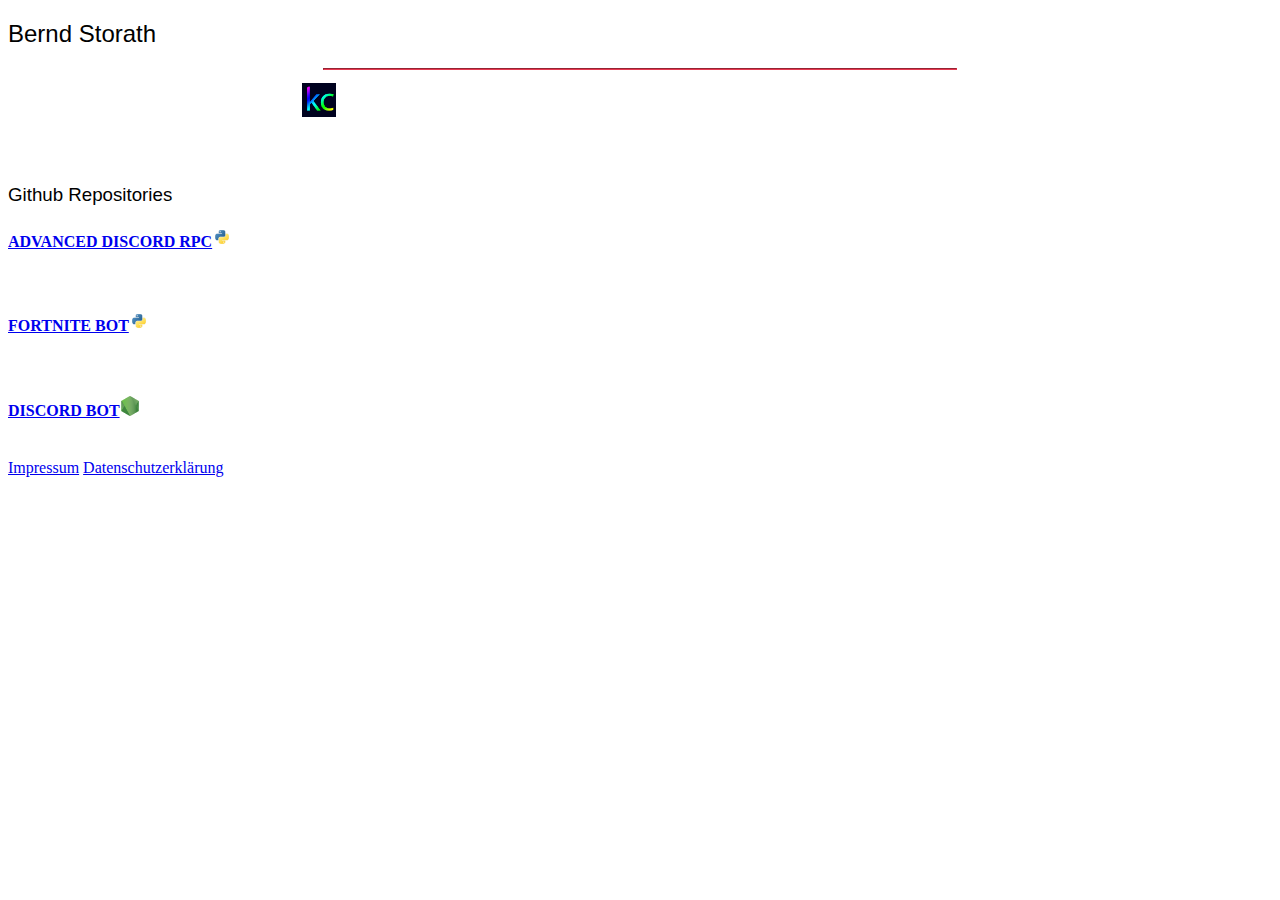
==== index.html @ f74ca731 "better performance" ====
<!doctype html>
<html lang="en" class="no-js">
<head>
  <base target="_blank">
  <meta charset="UTF-8" />
  <title>Bernd Storath</title>
  <link rel="shortcut icon" type="image/webp" href="assets/favicon.webp">
  <meta name="viewport" content="width=device-width, initial-scale=1.0">
  <link rel="stylesheet" href="css/style.css" />
  <link rel="stylesheet" href="css/all.css" />
  <script type="text/javascript" src="js/jquery.particleground.js"></script>
  <script type="text/javascript" src="js/demo.js"></script>
	<meta http-equiv="content-Type" content="text/html; utf-8" />
	<meta http-equiv="Pragma" content="cache" />
	<meta http-equiv="content-Language" content="en" />
	<meta name="description" content="This is the personal website of Bernd Storath. Here is the most of my social media linked" />
	<meta name="keywords" content="kaaaxcreators, kaaax0815, berndinatorenlp, bernd, storath, wülfershausen" />
	<meta name="author" content="Bernd Storath" />
	<meta name="publisher" content="" />
	<meta name="copyright" content="" />
	<meta name="audience" content="Alle" />
	<meta name="page-type" content="Private Homepage" />
	<meta name="page-topic" content="Computer" />
	<meta http-equiv="Reply-to" content="999999bst@gmail.com" />
	<meta name="expires" content="" />
	<meta name="revisit-after" content="2 days" />
</head>

<body>
	<div id="particles">
	  <div id="intro">
	  <script>
		if( /Android|webOS|iPhone|iPad|iPod|BlackBerry|IEMobile|Opera Mini/i.test(navigator.userAgent) ) {
          alert("This site is not optimized for smartphones!");
        }
	  </script>
		  <h2 style="font-family: 'Syncopate', sans-serif; font-weight: 10;">Bernd Storath&nbsp</h2>
			<hr style="width: 50%; background-color: #E83951; border-color: #E83951;">
		<a href="https://github.com/kaaax0815/" style="color: white;"><i class="fab fa-github" style="font-size: 2em;"></i></a>
		&nbsp
		<a href="https://medium.com/@999999bst" style="color: white;"><i class="fab fa-medium" style="font-size: 2em;"></i></a>
		&nbsp
		<a href="https://reddit.com/u/berndinatorenlp" style="color: white;"><i class="fab fa-reddit" style="font-size: 2em;"></i></a>
		&nbsp
		<a href="https://discordapp.com/users/291942264366694410" style="color: white;"><i class="fab fa-discord" style="font-size: 2em;"></i></a>
		&nbsp
		<a href="https://twitter.com/kaaax0815" style="color: white;"><i class="fab fa-twitter" style="font-size: 2em;"></i></a>
		&nbsp
		<a href="https://steamcommunity.com/tradeoffer/new/?partner=408822503&token=w8uA1WGM" style="color: white;"><i class="fab fa-steam" style="font-size: 2em;"></i></a>
		&nbsp
		<a href="https://www.instagram.com/true.bernd/" style="color: white;"><i class="fab fa-instagram" style="font-size: 2em;"></i></a>
		&nbsp
		<a href="https://sites.google.com/view/kaaaxcreatorscommunity" style="color: white; position: relative; top: 5px;"><img src="assets/discord_server_logo.webp" alt="logo" width="34" height="34"></img></a>
		<h2 style="font-family: 'Syncopate', sans-serif; font-weight: 10;">&nbsp</h2>
		<h3 style="font-family: 'Syncopate', sans-serif; font-weight: 5;">Github Repositories</h3>
		<a href="https://github.com/kaaax0815/advanced-discord-rpc"><h4>ADVANCED DISCORD RPC<img src="assets/python.webp" alt="python" width="20" height="20"></h4></a>
		&nbsp
		<a href="https://github.com/kaaax0815/fnbot-kc"><h4>FORTNITE BOT<img src="assets/python.webp" alt="python" width="20" height="20"></h4></a>
		&nbsp
		<a href="https://github.com/kaaax0815/kaaaxcreatorsbot"><h4>DISCORD BOT<img src="assets/nodejs.webp" alt="node" width="20" height="20"></h4></a>
		&nbsp
		&nbsp
	  </div>
	  		<div id="bottom">
			<div>
				<a href="impressum.html">Impressum</a>  <a href="datenschutz.html">Datenschutzerklärung</a>
			</div>
		</footer>
	  </div>
	</div>
</body>
</html>
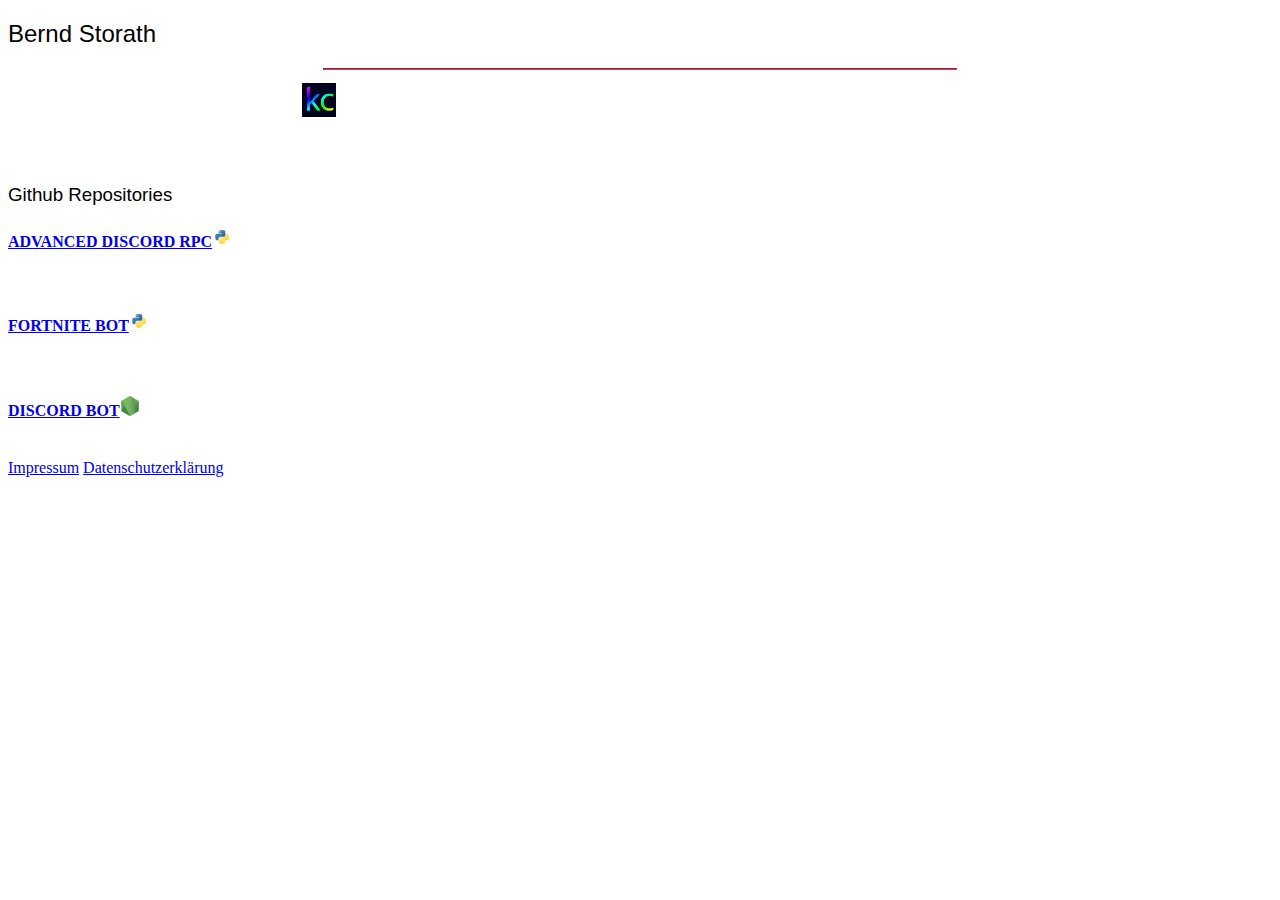
==== commit 5e0726c5: "seo, microdata, schema" ====
--- a/index.html
+++ b/index.html
@@ -1,29 +1,54 @@
 <!doctype html>
-<html lang="en" class="no-js">
+<html lang="de" class="no-js">
 <head>
-  <base target="_blank">
-  <meta charset="UTF-8" />
-  <title>Bernd Storath</title>
-  <link rel="shortcut icon" type="image/webp" href="assets/favicon.webp">
-  <meta name="viewport" content="width=device-width, initial-scale=1.0">
-  <link rel="stylesheet" href="css/style.css" />
-  <link rel="stylesheet" href="css/all.css" />
-  <script type="text/javascript" src="js/jquery.particleground.js"></script>
-  <script type="text/javascript" src="js/demo.js"></script>
+	<base target="_blank">
+	<script type='application/ld+json'>
+	{
+	  "@context": "http://www.schema.org",
+	  "@type": "person",
+	  "name": "Bernd Storath",
+	  "jobTitle": "Programmer",
+	  "gender": "male",
+	  "url": "https://kaaaxcreators.de",
+	   "sameAs" : [
+		   "https://github.com/kaaax0815/",
+		   "https://medium.com/@999999bst",
+		   "https://reddit.com/u/berndinatorenlp",
+		   "https://discordapp.com/users/291942264366694410",
+		   "https://twitter.com/kaaax0815",
+		   "https://steamcommunity.com/tradeoffer/new/?partner=408822503&token=w8uA1WGM",
+		   "https://www.instagram.com/true.bernd/"
+	   ],
+	}
+	</script>
+	<meta charset="utf-8">
+	<title>Bernd Storath - Programmierer</title>
+	<link rel="shortcut icon" type="image/webp" href="assets/favicon.webp">
+	<meta name="viewport" content="width=device-width, initial-scale=1.0">
+	<link rel="stylesheet" href="css/style.css" />
+	<link rel="stylesheet" href="css/all.css" />
+	<script type="text/javascript" src="js/jquery.particleground.js"></script>
+	<script type="text/javascript" src="js/demo.js"></script>
 	<meta http-equiv="content-Type" content="text/html; utf-8" />
 	<meta http-equiv="Pragma" content="cache" />
 	<meta http-equiv="content-Language" content="en" />
-	<meta name="description" content="This is the personal website of Bernd Storath. Here is the most of my social media linked" />
+	<meta name="description" content="Dies ist die persönliche Website von mir, Bernd Storath, einem 15-jährigen Hobby-Programmierer. Hier sind die meisten meiner sozialen Medien wie Github und andere verlinkt.">
 	<meta name="keywords" content="kaaaxcreators, kaaax0815, berndinatorenlp, bernd, storath, wülfershausen" />
-	<meta name="author" content="Bernd Storath" />
-	<meta name="publisher" content="" />
-	<meta name="copyright" content="" />
 	<meta name="audience" content="Alle" />
 	<meta name="page-type" content="Private Homepage" />
 	<meta name="page-topic" content="Computer" />
-	<meta http-equiv="Reply-to" content="999999bst@gmail.com" />
 	<meta name="expires" content="" />
 	<meta name="revisit-after" content="2 days" />
+	<meta property="og:type" content="profile">
+	<meta property="og:title" content="Bernd Storath">
+	<meta property="og:url" content="https://kaaaxcreators.de">
+	<meta property="og:image" content="https://kaaaxcreators.de/assets/favicon.webp">
+	<meta property="profile:first_name" content="Bernd">
+	<meta property="profile:last_name" content="Storath">
+	<meta name="twitter:card" content="summary">
+	<meta name="twitter:site" content="@kaaax0815">
+	<meta name="twitter:title" content="Bernd Storath">
+	<meta name="twitter:description" content="Dies ist die persönliche Website von mir, Bernd Storath, einem 15-jährigen Hobby-Programmierer. Hier sind die meisten meiner sozialen Medien wie Github und andere verlinkt.">
 </head>
 
 <body>
@@ -31,33 +56,39 @@
 	  <div id="intro">
 	  <script>
 		if( /Android|webOS|iPhone|iPad|iPod|BlackBerry|IEMobile|Opera Mini/i.test(navigator.userAgent) ) {
-          alert("This site is not optimized for smartphones!");
+          alert("This site is not optimized for smartphones!\nDiese Seite ist nicht für Smartphones optimiert!");
         }
 	  </script>
-		  <h2 style="font-family: 'Syncopate', sans-serif; font-weight: 10;">Bernd Storath&nbsp</h2>
+	  <div itemscope itemtype="https://schema.org/Person">
+		  <h2 itemprop="name" style="font-family: 'Syncopate', sans-serif; font-weight: 10;">Bernd Storath&nbsp</h2>
 			<hr style="width: 50%; background-color: #E83951; border-color: #E83951;">
-		<a href="https://github.com/kaaax0815/" style="color: white;"><i class="fab fa-github" style="font-size: 2em;"></i></a>
+		</div>
+		<div itemscope itemtype="http://schema.org/Organization">
+			<a itemprop="url" href="https://github.com/kaaax0815/" style="color: white;"><i itemprop="logo" class="fab fa-github" style="font-size: 2em;"></i></a>
+			&nbsp
+			<a itemprop="url" href="https://medium.com/@999999bst" style="color: white;"><i itemprop="logo" class="fab fa-medium" style="font-size: 2em;"></i></a>
+			&nbsp
+			<a itemprop="url" href="https://reddit.com/u/berndinatorenlp" style="color: white;"><i itemprop="logo" class="fab fa-reddit" style="font-size: 2em;"></i></a>
+			&nbsp
+			<a itemprop="url" href="https://discordapp.com/users/291942264366694410" style="color: white;"><i itemprop="logo" class="fab fa-discord" style="font-size: 2em;"></i></a>
+			&nbsp
+			<a itemprop="url" href="https://twitter.com/kaaax0815" style="color: white;"><i itemprop="logo" class="fab fa-twitter" style="font-size: 2em;"></i></a>
+			&nbsp
+			<a itemprop="url" href="https://steamcommunity.com/tradeoffer/new/?partner=408822503&token=w8uA1WGM" style="color: white;"><i itemprop="logo" class="fab fa-steam" style="font-size: 2em;"></i></a>
+			&nbsp
+			<a itemprop="url" href="https://www.instagram.com/true.bernd/" style="color: white;"><i itemprop="logo" class="fab fa-instagram" style="font-size: 2em;"></i></a>
+			&nbsp
+			<a itemprop="url" href="https://sites.google.com/view/kaaaxcreatorscommunity" style="color: white; position: relative; top: 5px;"><img itemprop="logo" src="assets/discord_server_logo.webp" alt="logo" width="34" height="34"></img></a>
+		</div>
+		<h2 style="font-family: 'Syncopate', sans-serif; font-weight: 10;">&nbsp</h2>
+		<div itemscope itemtype="http://schema.org/Organization">
+		<h3 style="font-family: 'Syncopate', sans-serif; font-weight: 5;">Github Repositories</h3>
+		<a itemprop="url" href="https://github.com/kaaax0815/advanced-discord-rpc"><h4 itemprop="name">ADVANCED DISCORD RPC<img src="assets/python.webp" alt="python" width="20" height="20"></h4></a>
 		&nbsp
-		<a href="https://medium.com/@999999bst" style="color: white;"><i class="fab fa-medium" style="font-size: 2em;"></i></a>
+		<a itemprop="url" href="https://github.com/kaaax0815/fnbot-kc"><h4 itemprop="name">FORTNITE BOT<img src="assets/python.webp" alt="python" width="20" height="20"></h4></a>
 		&nbsp
-		<a href="https://reddit.com/u/berndinatorenlp" style="color: white;"><i class="fab fa-reddit" style="font-size: 2em;"></i></a>
-		&nbsp
-		<a href="https://discordapp.com/users/291942264366694410" style="color: white;"><i class="fab fa-discord" style="font-size: 2em;"></i></a>
-		&nbsp
-		<a href="https://twitter.com/kaaax0815" style="color: white;"><i class="fab fa-twitter" style="font-size: 2em;"></i></a>
-		&nbsp
-		<a href="https://steamcommunity.com/tradeoffer/new/?partner=408822503&token=w8uA1WGM" style="color: white;"><i class="fab fa-steam" style="font-size: 2em;"></i></a>
-		&nbsp
-		<a href="https://www.instagram.com/true.bernd/" style="color: white;"><i class="fab fa-instagram" style="font-size: 2em;"></i></a>
-		&nbsp
-		<a href="https://sites.google.com/view/kaaaxcreatorscommunity" style="color: white; position: relative; top: 5px;"><img src="assets/discord_server_logo.webp" alt="logo" width="34" height="34"></img></a>
-		<h2 style="font-family: 'Syncopate', sans-serif; font-weight: 10;">&nbsp</h2>
-		<h3 style="font-family: 'Syncopate', sans-serif; font-weight: 5;">Github Repositories</h3>
-		<a href="https://github.com/kaaax0815/advanced-discord-rpc"><h4>ADVANCED DISCORD RPC<img src="assets/python.webp" alt="python" width="20" height="20"></h4></a>
-		&nbsp
-		<a href="https://github.com/kaaax0815/fnbot-kc"><h4>FORTNITE BOT<img src="assets/python.webp" alt="python" width="20" height="20"></h4></a>
-		&nbsp
-		<a href="https://github.com/kaaax0815/kaaaxcreatorsbot"><h4>DISCORD BOT<img src="assets/nodejs.webp" alt="node" width="20" height="20"></h4></a>
+		<a itemprop="url" href="https://github.com/kaaax0815/kaaaxcreatorsbot"><h4 itemprop="name">DISCORD BOT<img src="assets/nodejs.webp" alt="node" width="20" height="20"></h4></a>
+		</div>
 		&nbsp
 		&nbsp
 	  </div>
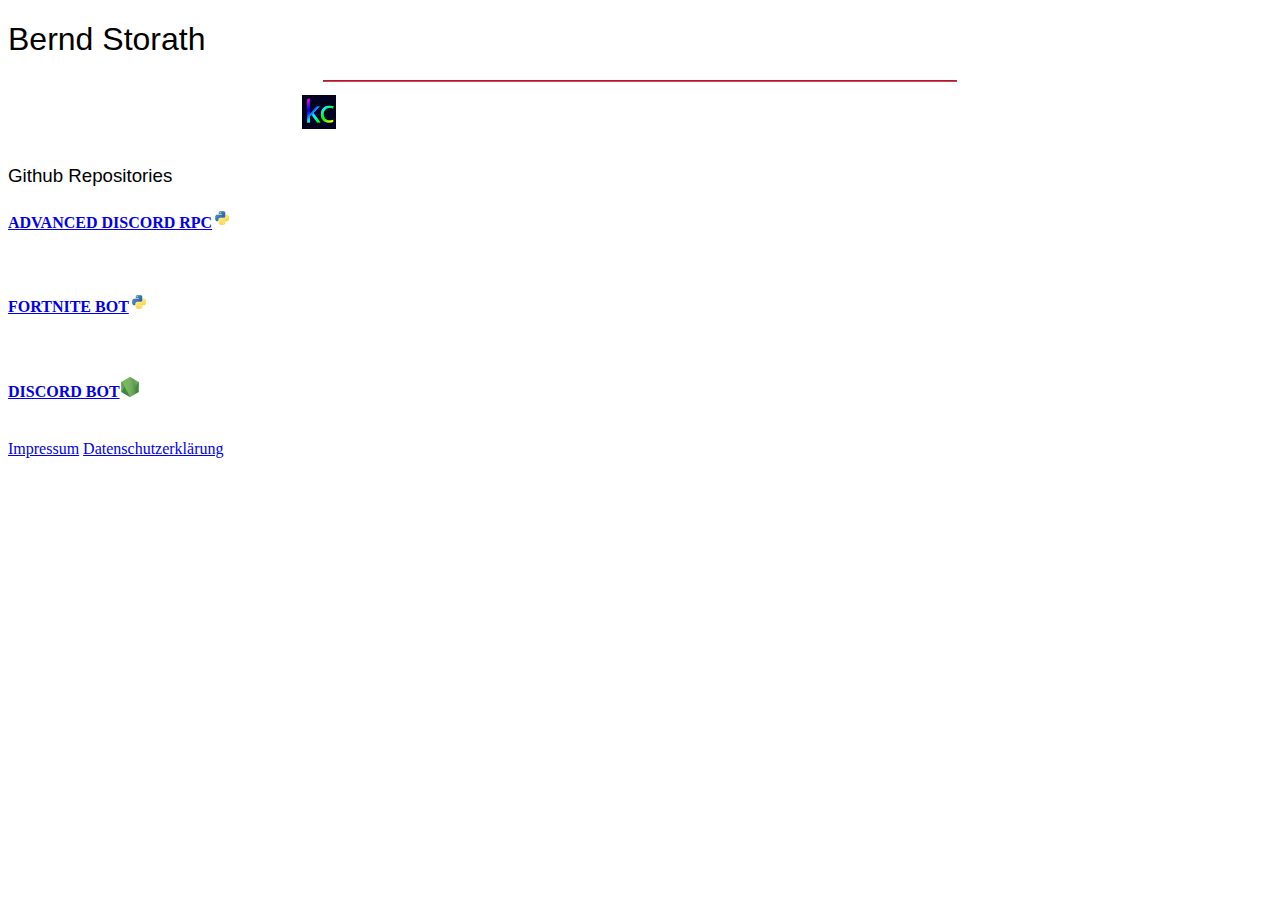
==== commit 491afd5d: "Deleted amp" ====
--- a/index.html
+++ b/index.html
@@ -1,24 +1,25 @@
 <!doctype html>
 <html lang="de" class="no-js">
 <head>
+	<!--<link rel="amphtml" href="https://kaaaxcreators.de/amp/">-->
 	<base target="_blank">
 	<script type='application/ld+json'>
 	{
-	  "@context": "http://www.schema.org",
-	  "@type": "person",
-	  "name": "Bernd Storath",
-	  "jobTitle": "Programmer",
-	  "gender": "male",
-	  "url": "https://kaaaxcreators.de",
-	   "sameAs" : [
-		   "https://github.com/kaaax0815/",
-		   "https://medium.com/@999999bst",
-		   "https://reddit.com/u/berndinatorenlp",
-		   "https://discordapp.com/users/291942264366694410",
-		   "https://twitter.com/kaaax0815",
-		   "https://steamcommunity.com/tradeoffer/new/?partner=408822503&token=w8uA1WGM",
-		   "https://www.instagram.com/true.bernd/"
-	   ],
+		"@context": "http://www.schema.org",
+		"@type": "person",
+		"name": "Bernd Storath",
+		"jobTitle": "Programmer",
+		"gender": "male",
+		"url": "https://kaaaxcreators.de",
+		"sameAs" : [
+			"https://github.com/kaaax0815/",
+			"https://medium.com/@999999bst",
+			"https://reddit.com/u/berndinatorenlp",
+			"https://discordapp.com/users/291942264366694410",
+			"https://twitter.com/kaaax0815",
+			"https://steamcommunity.com/tradeoffer/new/?partner=408822503&token=w8uA1WGM",
+			"https://www.instagram.com/true.bernd/"
+		]
 	}
 	</script>
 	<meta charset="utf-8">
@@ -32,7 +33,7 @@
 	<meta http-equiv="content-Type" content="text/html; utf-8" />
 	<meta http-equiv="Pragma" content="cache" />
 	<meta http-equiv="content-Language" content="en" />
-	<meta name="description" content="Dies ist die persönliche Website von mir, Bernd Storath, einem 15-jährigen Hobby-Programmierer. Hier sind die meisten meiner sozialen Medien wie Github und andere verlinkt.">
+	<meta name="description" content="Dies ist die persönliche Website von mir, Bernd Storath, einem 15-jährigen Hobby-Programmierer. Soziale Medien sind hier verlinkt.">
 	<meta name="keywords" content="kaaaxcreators, kaaax0815, berndinatorenlp, bernd, storath, wülfershausen" />
 	<meta name="audience" content="Alle" />
 	<meta name="page-type" content="Private Homepage" />
@@ -43,24 +44,28 @@
 	<meta property="og:title" content="Bernd Storath">
 	<meta property="og:url" content="https://kaaaxcreators.de">
 	<meta property="og:image" content="https://kaaaxcreators.de/assets/favicon.webp">
+	<meta property="og:type" content="profile">
+	<meta property="og:description" content="Dies ist die persönliche Website von mir, Bernd Storath, einem 15-jährigen Hobby-Programmierer. Soziale Medien sind hier verlinkt.">
 	<meta property="profile:first_name" content="Bernd">
 	<meta property="profile:last_name" content="Storath">
 	<meta name="twitter:card" content="summary">
 	<meta name="twitter:site" content="@kaaax0815">
 	<meta name="twitter:title" content="Bernd Storath">
-	<meta name="twitter:description" content="Dies ist die persönliche Website von mir, Bernd Storath, einem 15-jährigen Hobby-Programmierer. Hier sind die meisten meiner sozialen Medien wie Github und andere verlinkt.">
+	<meta name="twitter:image" content="https://kaaaxcreators.de/assets/favicon.webp">
+	<meta name="twitter:description" content="Dies ist die persönliche Website von mir, Bernd Storath, einem 15-jährigen Hobby-Programmierer. Soziale Medien sind hier verlinkt.">
 </head>
 
 <body>
 	<div id="particles">
 	  <div id="intro">
 	  <script>
-		if( /Android|webOS|iPhone|iPad|iPod|BlackBerry|IEMobile|Opera Mini/i.test(navigator.userAgent) ) {
-          alert("This site is not optimized for smartphones!\nDiese Seite ist nicht für Smartphones optimiert!");
-        }
+if(/(android|bb\d+|meego).+mobile|avantgo|bada\/|blackberry|blazer|compal|elaine|fennec|hiptop|iemobile|ip(hone|od)|ipad|iris|kindle|Android|Silk|lge |maemo|midp|mmp|netfront|opera m(ob|in)i|palm( os)?|phone|p(ixi|re)\/|plucker|pocket|psp|series(4|6)0|symbian|treo|up\.(browser|link)|vodafone|wap|windows (ce|phone)|xda|xiino/i.test(navigator.userAgent) 
+    || /1207|6310|6590|3gso|4thp|50[1-6]i|770s|802s|a wa|abac|ac(er|oo|s\-)|ai(ko|rn)|al(av|ca|co)|amoi|an(ex|ny|yw)|aptu|ar(ch|go)|as(te|us)|attw|au(di|\-m|r |s )|avan|be(ck|ll|nq)|bi(lb|rd)|bl(ac|az)|br(e|v)w|bumb|bw\-(n|u)|c55\/|capi|ccwa|cdm\-|cell|chtm|cldc|cmd\-|co(mp|nd)|craw|da(it|ll|ng)|dbte|dc\-s|devi|dica|dmob|do(c|p)o|ds(12|\-d)|el(49|ai)|em(l2|ul)|er(ic|k0)|esl8|ez([4-7]0|os|wa|ze)|fetc|fly(\-|_)|g1 u|g560|gene|gf\-5|g\-mo|go(\.w|od)|gr(ad|un)|haie|hcit|hd\-(m|p|t)|hei\-|hi(pt|ta)|hp( i|ip)|hs\-c|ht(c(\-| |_|a|g|p|s|t)|tp)|hu(aw|tc)|i\-(20|go|ma)|i230|iac( |\-|\/)|ibro|idea|ig01|ikom|im1k|inno|ipaq|iris|ja(t|v)a|jbro|jemu|jigs|kddi|keji|kgt( |\/)|klon|kpt |kwc\-|kyo(c|k)|le(no|xi)|lg( g|\/(k|l|u)|50|54|\-[a-w])|libw|lynx|m1\-w|m3ga|m50\/|ma(te|ui|xo)|mc(01|21|ca)|m\-cr|me(rc|ri)|mi(o8|oa|ts)|mmef|mo(01|02|bi|de|do|t(\-| |o|v)|zz)|mt(50|p1|v )|mwbp|mywa|n10[0-2]|n20[2-3]|n30(0|2)|n50(0|2|5)|n7(0(0|1)|10)|ne((c|m)\-|on|tf|wf|wg|wt)|nok(6|i)|nzph|o2im|op(ti|wv)|oran|owg1|p800|pan(a|d|t)|pdxg|pg(13|\-([1-8]|c))|phil|pire|pl(ay|uc)|pn\-2|po(ck|rt|se)|prox|psio|pt\-g|qa\-a|qc(07|12|21|32|60|\-[2-7]|i\-)|qtek|r380|r600|raks|rim9|ro(ve|zo)|s55\/|sa(ge|ma|mm|ms|ny|va)|sc(01|h\-|oo|p\-)|sdk\/|se(c(\-|0|1)|47|mc|nd|ri)|sgh\-|shar|sie(\-|m)|sk\-0|sl(45|id)|sm(al|ar|b3|it|t5)|so(ft|ny)|sp(01|h\-|v\-|v )|sy(01|mb)|t2(18|50)|t6(00|10|18)|ta(gt|lk)|tcl\-|tdg\-|tel(i|m)|tim\-|t\-mo|to(pl|sh)|ts(70|m\-|m3|m5)|tx\-9|up(\.b|g1|si)|utst|v400|v750|veri|vi(rg|te)|vk(40|5[0-3]|\-v)|vm40|voda|vulc|vx(52|53|60|61|70|80|81|83|85|98)|w3c(\-| )|webc|whit|wi(g |nc|nw)|wmlb|wonu|x700|yas\-|your|zeto|zte\-/i.test(navigator.userAgent.substr(0,4))) { 
+		 alert("Diese Seite ist nicht für Smartphones optimiert");
+		};
 	  </script>
 	  <div itemscope itemtype="https://schema.org/Person">
-		  <h2 itemprop="name" style="font-family: 'Syncopate', sans-serif; font-weight: 10;">Bernd Storath&nbsp</h2>
+		  <h1 itemprop="name" style="font-family: 'Syncopate', sans-serif; font-weight: 10;">Bernd Storath&nbsp</h1>
 			<hr style="width: 50%; background-color: #E83951; border-color: #E83951;">
 		</div>
 		<div itemscope itemtype="http://schema.org/Organization">
@@ -80,7 +85,7 @@
 			&nbsp
 			<a itemprop="url" href="https://sites.google.com/view/kaaaxcreatorscommunity" style="color: white; position: relative; top: 5px;"><img itemprop="logo" src="assets/discord_server_logo.webp" alt="logo" width="34" height="34"></img></a>
 		</div>
-		<h2 style="font-family: 'Syncopate', sans-serif; font-weight: 10;">&nbsp</h2>
+		<h7 style="font-family: 'Syncopate', sans-serif; font-weight: 10;">&nbsp</h7>
 		<div itemscope itemtype="http://schema.org/Organization">
 		<h3 style="font-family: 'Syncopate', sans-serif; font-weight: 5;">Github Repositories</h3>
 		<a itemprop="url" href="https://github.com/kaaax0815/advanced-discord-rpc"><h4 itemprop="name">ADVANCED DISCORD RPC<img src="assets/python.webp" alt="python" width="20" height="20"></h4></a>
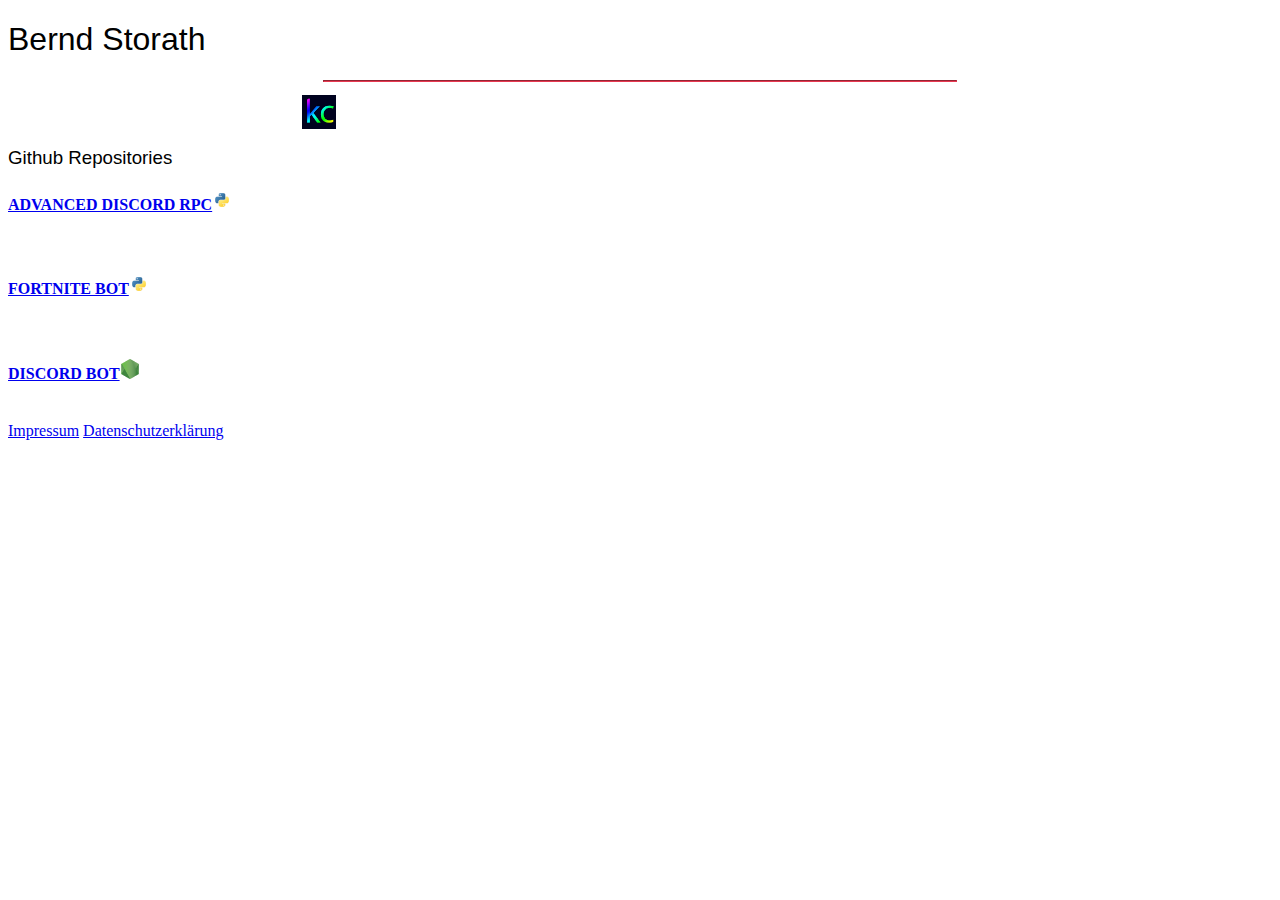
==== commit f2e4f3d8: "removed schemaorg" ====
--- a/index.html
+++ b/index.html
@@ -32,7 +32,7 @@
 	<script type="text/javascript" src="js/demo.js"></script>
 	<meta http-equiv="content-Type" content="text/html; utf-8" />
 	<meta http-equiv="Pragma" content="cache" />
-	<meta http-equiv="content-Language" content="en" />
+	<meta http-equiv="content-Language" content="de" />
 	<meta name="description" content="Dies ist die persönliche Website von mir, Bernd Storath, einem 15-jährigen Hobby-Programmierer. Soziale Medien sind hier verlinkt.">
 	<meta name="keywords" content="kaaaxcreators, kaaax0815, berndinatorenlp, bernd, storath, wülfershausen" />
 	<meta name="audience" content="Alle" />
@@ -41,17 +41,21 @@
 	<meta name="expires" content="" />
 	<meta name="revisit-after" content="2 days" />
 	<meta property="og:type" content="profile">
+	<meta property="og:locale" content="de_DE">
 	<meta property="og:title" content="Bernd Storath">
 	<meta property="og:url" content="https://kaaaxcreators.de">
 	<meta property="og:image" content="https://kaaaxcreators.de/assets/favicon.webp">
+	<meta property="og:image:width" content="1000" />
+	<meta property="og:image:height" content="1000" />
+	<meta property="og:image:alt" content="logo" />
 	<meta property="og:type" content="profile">
 	<meta property="og:description" content="Dies ist die persönliche Website von mir, Bernd Storath, einem 15-jährigen Hobby-Programmierer. Soziale Medien sind hier verlinkt.">
 	<meta property="profile:first_name" content="Bernd">
 	<meta property="profile:last_name" content="Storath">
 	<meta name="twitter:card" content="summary">
-	<meta name="twitter:site" content="@kaaax0815">
 	<meta name="twitter:title" content="Bernd Storath">
 	<meta name="twitter:image" content="https://kaaaxcreators.de/assets/favicon.webp">
+	<meta name="twitter:image:alt" content="logo">
 	<meta name="twitter:description" content="Dies ist die persönliche Website von mir, Bernd Storath, einem 15-jährigen Hobby-Programmierer. Soziale Medien sind hier verlinkt.">
 </head>
 
@@ -68,23 +72,21 @@
 		  <h1 itemprop="name" style="font-family: 'Syncopate', sans-serif; font-weight: 10;">Bernd Storath&nbsp</h1>
 			<hr style="width: 50%; background-color: #E83951; border-color: #E83951;">
 		</div>
-		<div itemscope itemtype="http://schema.org/Organization">
-			<a itemprop="url" href="https://github.com/kaaax0815/" style="color: white;"><i itemprop="logo" class="fab fa-github" style="font-size: 2em;"></i></a>
-			&nbsp
-			<a itemprop="url" href="https://medium.com/@999999bst" style="color: white;"><i itemprop="logo" class="fab fa-medium" style="font-size: 2em;"></i></a>
-			&nbsp
-			<a itemprop="url" href="https://reddit.com/u/berndinatorenlp" style="color: white;"><i itemprop="logo" class="fab fa-reddit" style="font-size: 2em;"></i></a>
-			&nbsp
-			<a itemprop="url" href="https://discordapp.com/users/291942264366694410" style="color: white;"><i itemprop="logo" class="fab fa-discord" style="font-size: 2em;"></i></a>
-			&nbsp
-			<a itemprop="url" href="https://twitter.com/kaaax0815" style="color: white;"><i itemprop="logo" class="fab fa-twitter" style="font-size: 2em;"></i></a>
-			&nbsp
-			<a itemprop="url" href="https://steamcommunity.com/tradeoffer/new/?partner=408822503&token=w8uA1WGM" style="color: white;"><i itemprop="logo" class="fab fa-steam" style="font-size: 2em;"></i></a>
-			&nbsp
-			<a itemprop="url" href="https://www.instagram.com/true.bernd/" style="color: white;"><i itemprop="logo" class="fab fa-instagram" style="font-size: 2em;"></i></a>
-			&nbsp
-			<a itemprop="url" href="https://sites.google.com/view/kaaaxcreatorscommunity" style="color: white; position: relative; top: 5px;"><img itemprop="logo" src="assets/discord_server_logo.webp" alt="logo" width="34" height="34"></img></a>
-		</div>
+		<a itemprop="url" href="https://github.com/kaaax0815/" style="color: white;"><i itemprop="logo" class="fab fa-github" style="font-size: 2em;"></i></a>
+		&nbsp
+		<a itemprop="url" href="https://medium.com/@999999bst" style="color: white;"><i itemprop="logo" class="fab fa-medium" style="font-size: 2em;"></i></a>
+		&nbsp
+		<a itemprop="url" href="https://reddit.com/u/berndinatorenlp" style="color: white;"><i itemprop="logo" class="fab fa-reddit" style="font-size: 2em;"></i></a>
+		&nbsp
+		<a itemprop="url" href="https://discordapp.com/users/291942264366694410" style="color: white;"><i itemprop="logo" class="fab fa-discord" style="font-size: 2em;"></i></a>
+		&nbsp
+		<a itemprop="url" href="https://twitter.com/kaaax0815" style="color: white;"><i itemprop="logo" class="fab fa-twitter" style="font-size: 2em;"></i></a>
+		&nbsp
+		<a itemprop="url" href="https://steamcommunity.com/tradeoffer/new/?partner=408822503&token=w8uA1WGM" style="color: white;"><i itemprop="logo" class="fab fa-steam" style="font-size: 2em;"></i></a>
+		&nbsp
+		<a itemprop="url" href="https://www.instagram.com/true.bernd/" style="color: white;"><i itemprop="logo" class="fab fa-instagram" style="font-size: 2em;"></i></a>
+		&nbsp
+		<a itemprop="url" href="https://sites.google.com/view/kaaaxcreatorscommunity" style="color: white; position: relative; top: 5px;"><img itemprop="logo" src="assets/discord_server_logo.webp" alt="logo" width="34" height="34"></img></a>
 		<h7 style="font-family: 'Syncopate', sans-serif; font-weight: 10;">&nbsp</h7>
 		<div itemscope itemtype="http://schema.org/Organization">
 		<h3 style="font-family: 'Syncopate', sans-serif; font-weight: 5;">Github Repositories</h3>
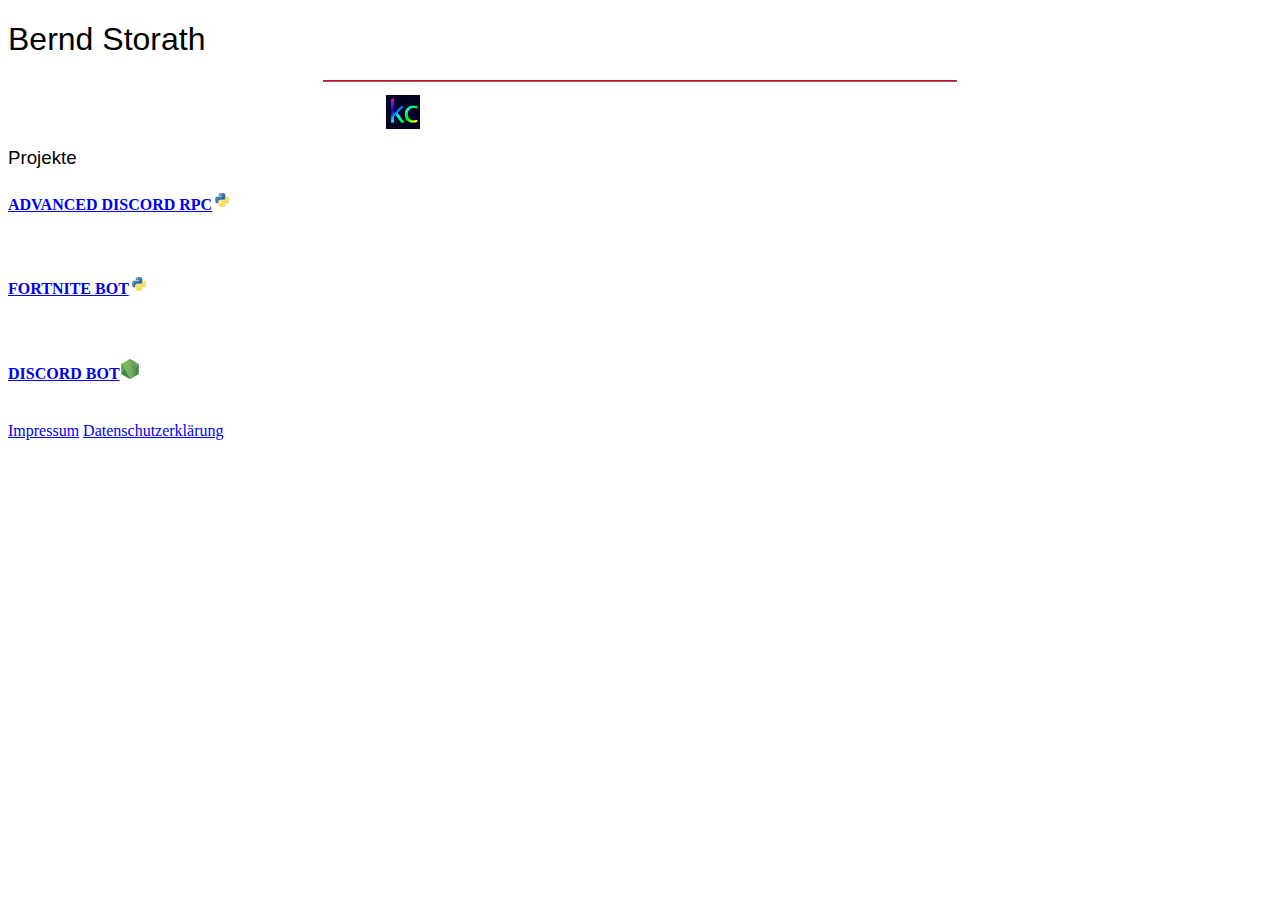
==== commit 2c5dc83a: "youtube" ====
--- a/index.html
+++ b/index.html
@@ -1,7 +1,6 @@
 <!doctype html>
 <html lang="de" class="no-js">
 <head>
-	<!--<link rel="amphtml" href="https://kaaaxcreators.de/amp/">-->
 	<base target="_blank">
 	<script type='application/ld+json'>
 	{
@@ -65,43 +64,45 @@
 	  <script>
 if(/(android|bb\d+|meego).+mobile|avantgo|bada\/|blackberry|blazer|compal|elaine|fennec|hiptop|iemobile|ip(hone|od)|ipad|iris|kindle|Android|Silk|lge |maemo|midp|mmp|netfront|opera m(ob|in)i|palm( os)?|phone|p(ixi|re)\/|plucker|pocket|psp|series(4|6)0|symbian|treo|up\.(browser|link)|vodafone|wap|windows (ce|phone)|xda|xiino/i.test(navigator.userAgent) 
     || /1207|6310|6590|3gso|4thp|50[1-6]i|770s|802s|a wa|abac|ac(er|oo|s\-)|ai(ko|rn)|al(av|ca|co)|amoi|an(ex|ny|yw)|aptu|ar(ch|go)|as(te|us)|attw|au(di|\-m|r |s )|avan|be(ck|ll|nq)|bi(lb|rd)|bl(ac|az)|br(e|v)w|bumb|bw\-(n|u)|c55\/|capi|ccwa|cdm\-|cell|chtm|cldc|cmd\-|co(mp|nd)|craw|da(it|ll|ng)|dbte|dc\-s|devi|dica|dmob|do(c|p)o|ds(12|\-d)|el(49|ai)|em(l2|ul)|er(ic|k0)|esl8|ez([4-7]0|os|wa|ze)|fetc|fly(\-|_)|g1 u|g560|gene|gf\-5|g\-mo|go(\.w|od)|gr(ad|un)|haie|hcit|hd\-(m|p|t)|hei\-|hi(pt|ta)|hp( i|ip)|hs\-c|ht(c(\-| |_|a|g|p|s|t)|tp)|hu(aw|tc)|i\-(20|go|ma)|i230|iac( |\-|\/)|ibro|idea|ig01|ikom|im1k|inno|ipaq|iris|ja(t|v)a|jbro|jemu|jigs|kddi|keji|kgt( |\/)|klon|kpt |kwc\-|kyo(c|k)|le(no|xi)|lg( g|\/(k|l|u)|50|54|\-[a-w])|libw|lynx|m1\-w|m3ga|m50\/|ma(te|ui|xo)|mc(01|21|ca)|m\-cr|me(rc|ri)|mi(o8|oa|ts)|mmef|mo(01|02|bi|de|do|t(\-| |o|v)|zz)|mt(50|p1|v )|mwbp|mywa|n10[0-2]|n20[2-3]|n30(0|2)|n50(0|2|5)|n7(0(0|1)|10)|ne((c|m)\-|on|tf|wf|wg|wt)|nok(6|i)|nzph|o2im|op(ti|wv)|oran|owg1|p800|pan(a|d|t)|pdxg|pg(13|\-([1-8]|c))|phil|pire|pl(ay|uc)|pn\-2|po(ck|rt|se)|prox|psio|pt\-g|qa\-a|qc(07|12|21|32|60|\-[2-7]|i\-)|qtek|r380|r600|raks|rim9|ro(ve|zo)|s55\/|sa(ge|ma|mm|ms|ny|va)|sc(01|h\-|oo|p\-)|sdk\/|se(c(\-|0|1)|47|mc|nd|ri)|sgh\-|shar|sie(\-|m)|sk\-0|sl(45|id)|sm(al|ar|b3|it|t5)|so(ft|ny)|sp(01|h\-|v\-|v )|sy(01|mb)|t2(18|50)|t6(00|10|18)|ta(gt|lk)|tcl\-|tdg\-|tel(i|m)|tim\-|t\-mo|to(pl|sh)|ts(70|m\-|m3|m5)|tx\-9|up(\.b|g1|si)|utst|v400|v750|veri|vi(rg|te)|vk(40|5[0-3]|\-v)|vm40|voda|vulc|vx(52|53|60|61|70|80|81|83|85|98)|w3c(\-| )|webc|whit|wi(g |nc|nw)|wmlb|wonu|x700|yas\-|your|zeto|zte\-/i.test(navigator.userAgent.substr(0,4))) { 
-		 alert("Diese Seite ist nicht für Smartphones optimiert");
+		 alert("Diese Seite ist nicht für Smartphones optimiert!\nGeräte ab 5 Zoll sollten funktioneren!");
 		};
 	  </script>
 	  <div itemscope itemtype="https://schema.org/Person">
 		  <h1 itemprop="name" style="font-family: 'Syncopate', sans-serif; font-weight: 10;">Bernd Storath&nbsp</h1>
 			<hr style="width: 50%; background-color: #E83951; border-color: #E83951;">
 		</div>
-		<a itemprop="url" href="https://github.com/kaaax0815/" style="color: white;"><i itemprop="logo" class="fab fa-github" style="font-size: 2em;"></i></a>
+		<a href="https://github.com/kaaax0815/" style="color: white;"><i class="fab fa-github" style="font-size: 2em;"></i></a>
 		&nbsp
-		<a itemprop="url" href="https://medium.com/@999999bst" style="color: white;"><i itemprop="logo" class="fab fa-medium" style="font-size: 2em;"></i></a>
+		<a href="https://medium.com/@999999bst" style="color: white;"><i class="fab fa-medium" style="font-size: 2em;"></i></a>
 		&nbsp
-		<a itemprop="url" href="https://reddit.com/u/berndinatorenlp" style="color: white;"><i itemprop="logo" class="fab fa-reddit" style="font-size: 2em;"></i></a>
+		<a href="https://reddit.com/u/berndinatorenlp" style="color: white;"><i class="fab fa-reddit" style="font-size: 2em;"></i></a>
 		&nbsp
-		<a itemprop="url" href="https://discordapp.com/users/291942264366694410" style="color: white;"><i itemprop="logo" class="fab fa-discord" style="font-size: 2em;"></i></a>
+		<a href="https://discordapp.com/users/291942264366694410" style="color: white;"><i class="fab fa-discord" style="font-size: 2em;"></i></a>
 		&nbsp
-		<a itemprop="url" href="https://twitter.com/kaaax0815" style="color: white;"><i itemprop="logo" class="fab fa-twitter" style="font-size: 2em;"></i></a>
+		<a href="https://twitter.com/kaaax0815" style="color: white;"><i class="fab fa-twitter" style="font-size: 2em;"></i></a>
 		&nbsp
-		<a itemprop="url" href="https://steamcommunity.com/tradeoffer/new/?partner=408822503&token=w8uA1WGM" style="color: white;"><i itemprop="logo" class="fab fa-steam" style="font-size: 2em;"></i></a>
+		<a href="https://steamcommunity.com/tradeoffer/new/?partner=408822503&token=w8uA1WGM" style="color: white;"><i class="fab fa-steam" style="font-size: 2em;"></i></a>
 		&nbsp
-		<a itemprop="url" href="https://www.instagram.com/true.bernd/" style="color: white;"><i itemprop="logo" class="fab fa-instagram" style="font-size: 2em;"></i></a>
+		<a href="https://www.instagram.com/true.bernd/" style="color: white;"><i class="fab fa-instagram" style="font-size: 2em;"></i></a>
 		&nbsp
-		<a itemprop="url" href="https://sites.google.com/view/kaaaxcreatorscommunity" style="color: white; position: relative; top: 5px;"><img itemprop="logo" src="assets/discord_server_logo.webp" alt="logo" width="34" height="34"></img></a>
+		<a href="https://stackoverflow.com/users/13707908/kaaaxcreators" style="color: white;"><i class="fab fa-stack-overflow" style="font-size: 2em;"></i></a>
+		&nbsp
+		<a href="https://www.youtube.com/channel/UCTh6lGQD479-6I0bgCM2LRg" style="color: white;"><i class="fab fa-youtube" style="font-size: 2em;"></i></a>
+		&nbsp
+		<a href="https://sites.google.com/view/kaaaxcreatorscommunity" style="color: white; position: relative; top: 5px;"><img src="assets/discord_server_logo.webp" alt="logo" width="34" height="34"></img></a>
 		<h7 style="font-family: 'Syncopate', sans-serif; font-weight: 10;">&nbsp</h7>
-		<div itemscope itemtype="http://schema.org/Organization">
-		<h3 style="font-family: 'Syncopate', sans-serif; font-weight: 5;">Github Repositories</h3>
-		<a itemprop="url" href="https://github.com/kaaax0815/advanced-discord-rpc"><h4 itemprop="name">ADVANCED DISCORD RPC<img src="assets/python.webp" alt="python" width="20" height="20"></h4></a>
+		<h3 style="font-family: 'Syncopate', sans-serif; font-weight: 5;">Projekte</h3>
+		<a  href="https://github.com/kaaax0815/advanced-discord-rpc"><h4>ADVANCED DISCORD RPC<img src="assets/python.webp" alt="python" width="20" height="20"></h4></a>
 		&nbsp
-		<a itemprop="url" href="https://github.com/kaaax0815/fnbot-kc"><h4 itemprop="name">FORTNITE BOT<img src="assets/python.webp" alt="python" width="20" height="20"></h4></a>
+		<a href="https://github.com/kaaax0815/fnbot-kc"><h4>FORTNITE BOT<img src="assets/python.webp" alt="python" width="20" height="20"></h4></a>
 		&nbsp
-		<a itemprop="url" href="https://github.com/kaaax0815/kaaaxcreatorsbot"><h4 itemprop="name">DISCORD BOT<img src="assets/nodejs.webp" alt="node" width="20" height="20"></h4></a>
-		</div>
+		<a href="https://github.com/kaaax0815/kaaaxcreatorsbot"><h4>DISCORD BOT<img src="assets/nodejs.webp" alt="node" width="20" height="20"></h4></a>
 		&nbsp
 		&nbsp
 	  </div>
 	  		<div id="bottom">
 			<div>
-				<a href="impressum.html">Impressum</a>  <a href="datenschutz.html">Datenschutzerklärung</a>
+				<a href="impressum">Impressum</a>  <a href="datenschutz">Datenschutzerklärung</a>
 			</div>
 		</footer>
 	  </div>
